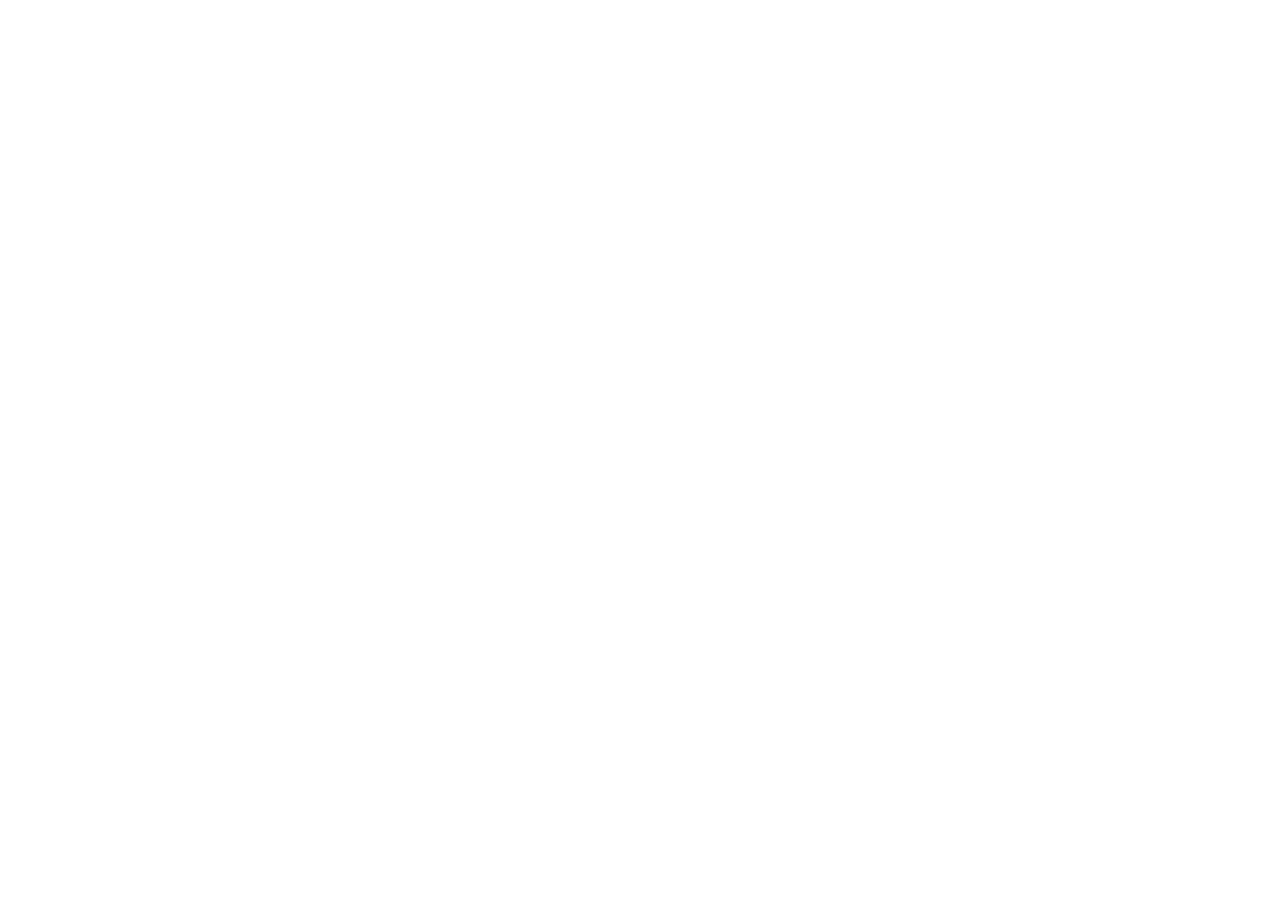
==== src/main/resources/templates/galleries.html @ 188efe58 "initial changes" ====
<!DOCTYPE html>
<html xmlns:th="http://www.thymeleaf.org">
<head>
    <meta charset="ISO-8859-1">
    <title>Galleries</title>
    <link rel="stylesheet" type="text/css" href="/webjars/bootstrap/css/bootstrap.min.css" />
    <script type="text/javascript" src="/webjars/jquery/jquery.min.js"></script>
    <script type="text/javascript" src="/webjars/bootstrap/js/bootstrap.min.js"></script>
</head>
<body>
	<div th:each="entry : ${galleries}">
		<a th:href="@{'/gallery/' + ${entry.key}}" th:text="${entry.value}"></a>
	</div>
</body>
</html>
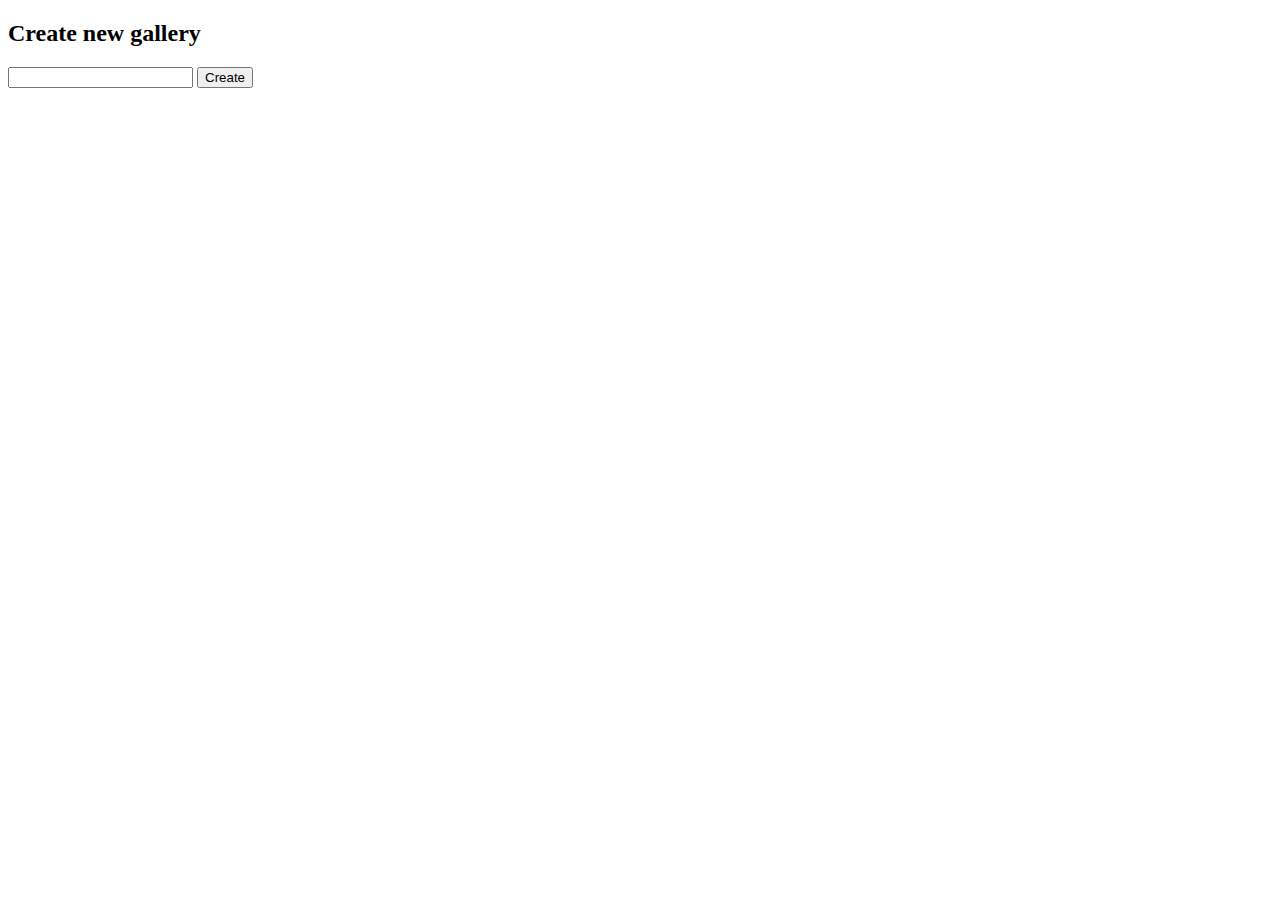
==== commit 48d65928: "add other apis" ====
--- a/src/main/resources/templates/galleries.html
+++ b/src/main/resources/templates/galleries.html
@@ -7,9 +7,14 @@
     <script type="text/javascript" src="/webjars/jquery/jquery.min.js"></script>
     <script type="text/javascript" src="/webjars/bootstrap/js/bootstrap.min.js"></script>
 </head>
-<body>
+<body th:data-editable="${editable}">
 	<div th:each="entry : ${galleries}">
-		<a th:href="@{'/gallery/' + ${entry.key}}" th:text="${entry.value}"></a>
+		<a th:href="${entry.url}" th:text="${entry.name}"></a>
 	</div>
+	<form th:action="@{/gallery}" enctype="multipart/form-data" method="post">
+		<h2>Create new gallery</h2>
+		<input type="text" name="name" />
+		<button type="submit">Create</button>
+	</form>
 </body>
 </html>